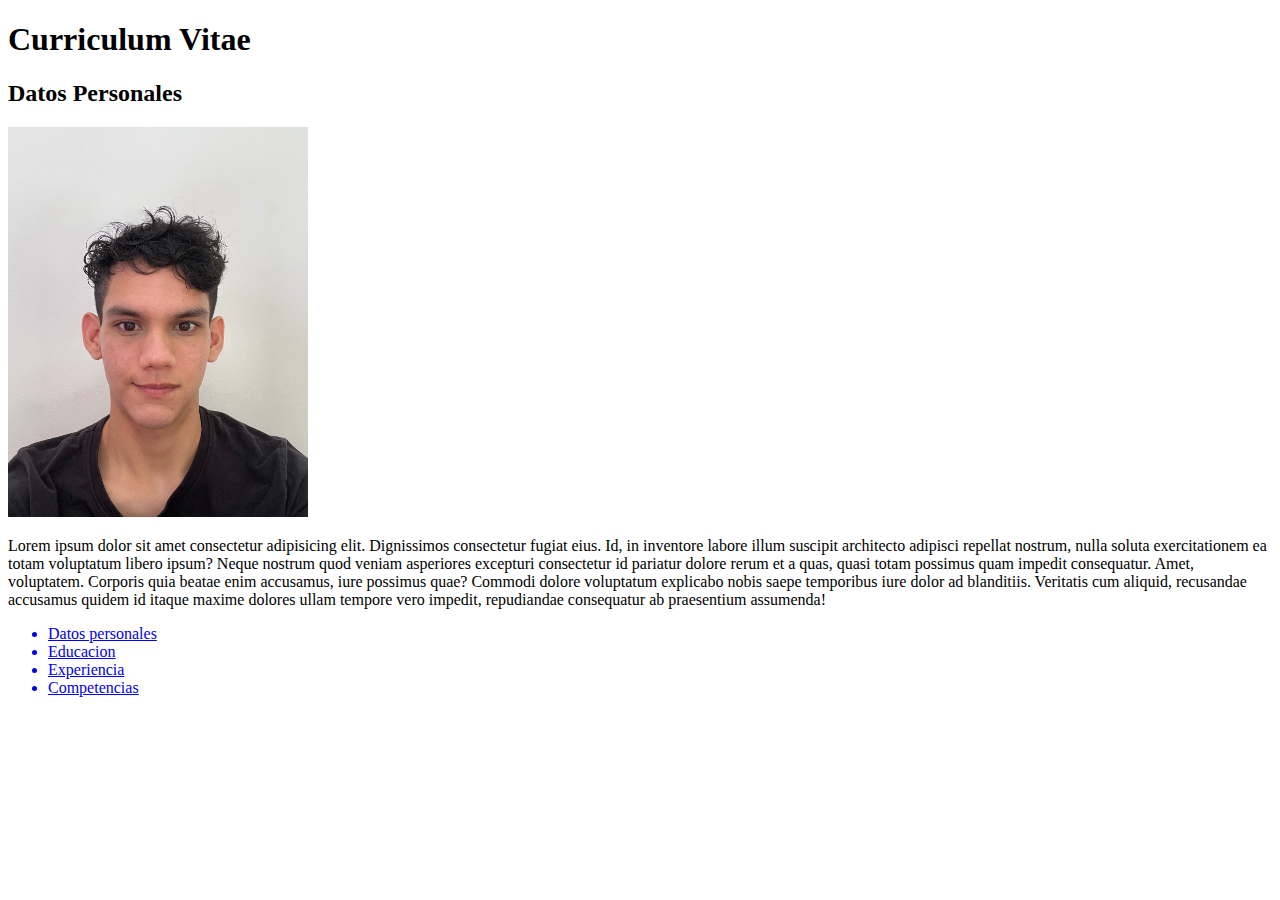
==== index.html @ 18788722 "version0" ====
<!DOCTYPE html>
<html lang="en">
<head>
    <meta charset="UTF-8">
    <meta name="viewport" content="width=device-width, initial-scale=1.0">
    <title>CVOswaldoVillarroel</title>
</head>
<body>
    <h1>Curriculum Vitae</h1>
    <h2>Datos Personales</h2>
    <img src="img/FotoOswaldo.jpg" alt="foto personal" width="300" height="390"/>
    <p>Lorem ipsum dolor sit amet consectetur adipisicing elit. Dignissimos consectetur fugiat eius. Id, in inventore labore illum suscipit architecto adipisci repellat nostrum, nulla soluta exercitationem ea totam voluptatum libero ipsum?
    Neque nostrum quod veniam asperiores excepturi consectetur id pariatur dolore rerum et a quas, quasi totam possimus quam impedit consequatur. Amet, voluptatem. Corporis quia beatae enim accusamus, iure possimus quae?
    Commodi dolore voluptatum explicabo nobis saepe temporibus iure dolor ad blanditiis. Veritatis cum aliquid, recusandae accusamus quidem id itaque maxime dolores ullam tempore vero impedit, repudiandae consequatur ab praesentium assumenda! </p>
<ul>
    <a href="index.html"><li>Datos personales</li></a>
    <a href="educacion.html"><li>Educacion</li></a>
    <a href="experiencia.html"><li>Experiencia</li></a>
    <a href="competencias.html"><li>Competencias</li></a>
</ul>

</body>
</html>
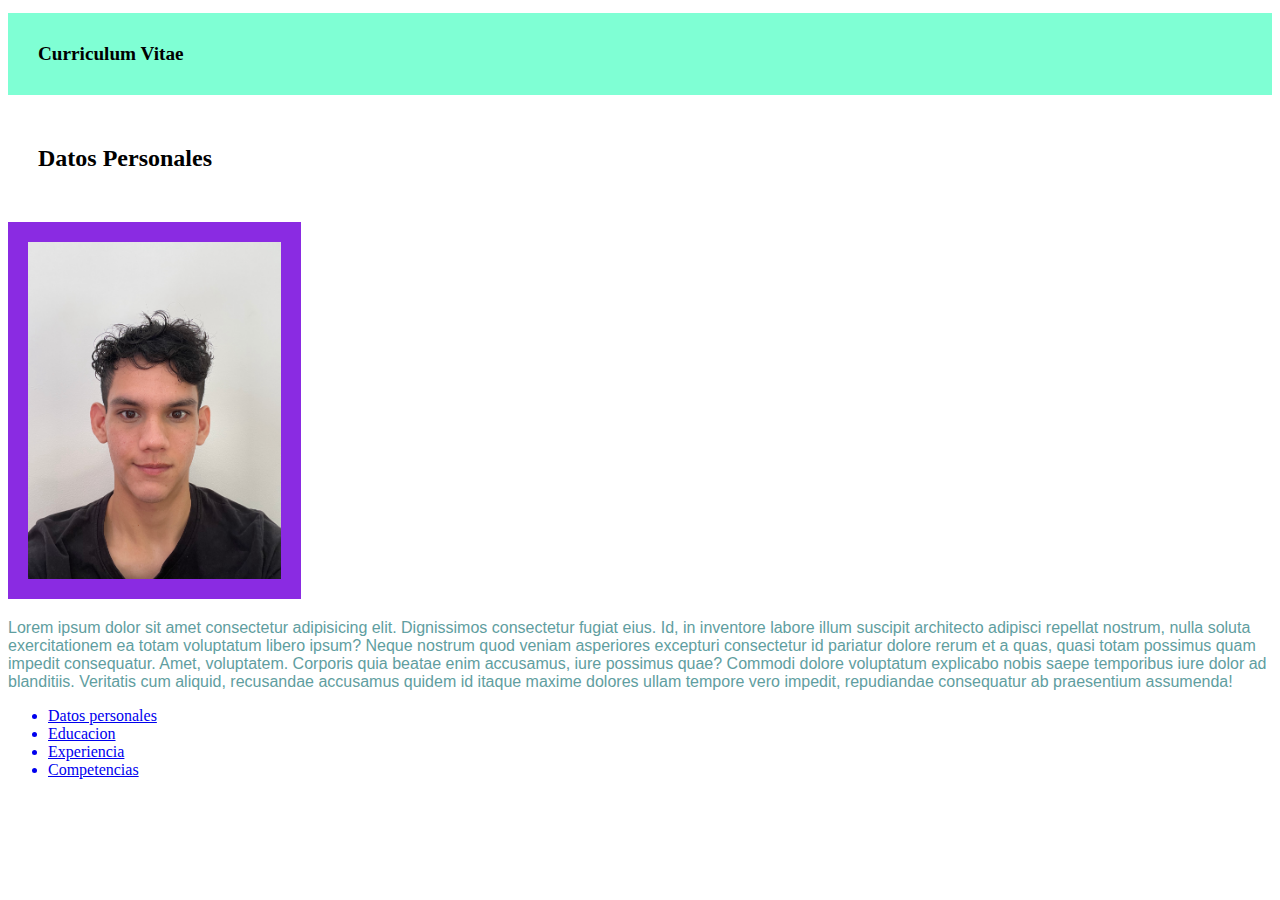
==== commit 3bae683e: "version 0.1" ====
--- a/index.html
+++ b/index.html
@@ -4,12 +4,16 @@
     <meta charset="UTF-8">
     <meta name="viewport" content="width=device-width, initial-scale=1.0">
     <title>CVOswaldoVillarroel</title>
+    <style>
+
+    </style>
+    <link rel="stylesheet" href="estilo/estilo.css">
 </head>
 <body>
-    <h1>Curriculum Vitae</h1>
-    <h2>Datos Personales</h2>
+    <h1 id="titulo"> Curriculum Vitae</h1>
+    <h2 class="subtitulo">Datos Personales</h2>
     <img src="img/FotoOswaldo.jpg" alt="foto personal" width="300" height="390"/>
-    <p>Lorem ipsum dolor sit amet consectetur adipisicing elit. Dignissimos consectetur fugiat eius. Id, in inventore labore illum suscipit architecto adipisci repellat nostrum, nulla soluta exercitationem ea totam voluptatum libero ipsum?
+    <p class="claseletras">Lorem ipsum dolor sit amet consectetur adipisicing elit. Dignissimos consectetur fugiat eius. Id, in inventore labore illum suscipit architecto adipisci repellat nostrum, nulla soluta exercitationem ea totam voluptatum libero ipsum?
     Neque nostrum quod veniam asperiores excepturi consectetur id pariatur dolore rerum et a quas, quasi totam possimus quam impedit consequatur. Amet, voluptatem. Corporis quia beatae enim accusamus, iure possimus quae?
     Commodi dolore voluptatum explicabo nobis saepe temporibus iure dolor ad blanditiis. Veritatis cum aliquid, recusandae accusamus quidem id itaque maxime dolores ullam tempore vero impedit, repudiandae consequatur ab praesentium assumenda! </p>
 <ul>
@@ -17,6 +21,7 @@
     <a href="educacion.html"><li>Educacion</li></a>
     <a href="experiencia.html"><li>Experiencia</li></a>
     <a href="competencias.html"><li>Competencias</li></a>
+  
 </ul>
 
 </body>
--- a/estilo/estilo.css
+++ b/estilo/estilo.css
@@ -0,0 +1,33 @@
+h1{
+color: aquamarine;
+}
+img{
+    border: 30px;
+    padding: 20px;
+    background-color: blueviolet;
+    border-radius: 0px;
+    width: 20%;
+    height: auto;
+}
+
+p{
+
+}
+
+#titulo{
+    padding: 30px;
+    font-size: larger;
+    background-color: aquamarine;
+    color: black;
+}
+
+.subtitulo{
+    padding: 30px;
+
+}
+
+
+.claseletras{
+    font-family: Arial, Helvetica, sans-serif;
+    color: cadetblue;
+}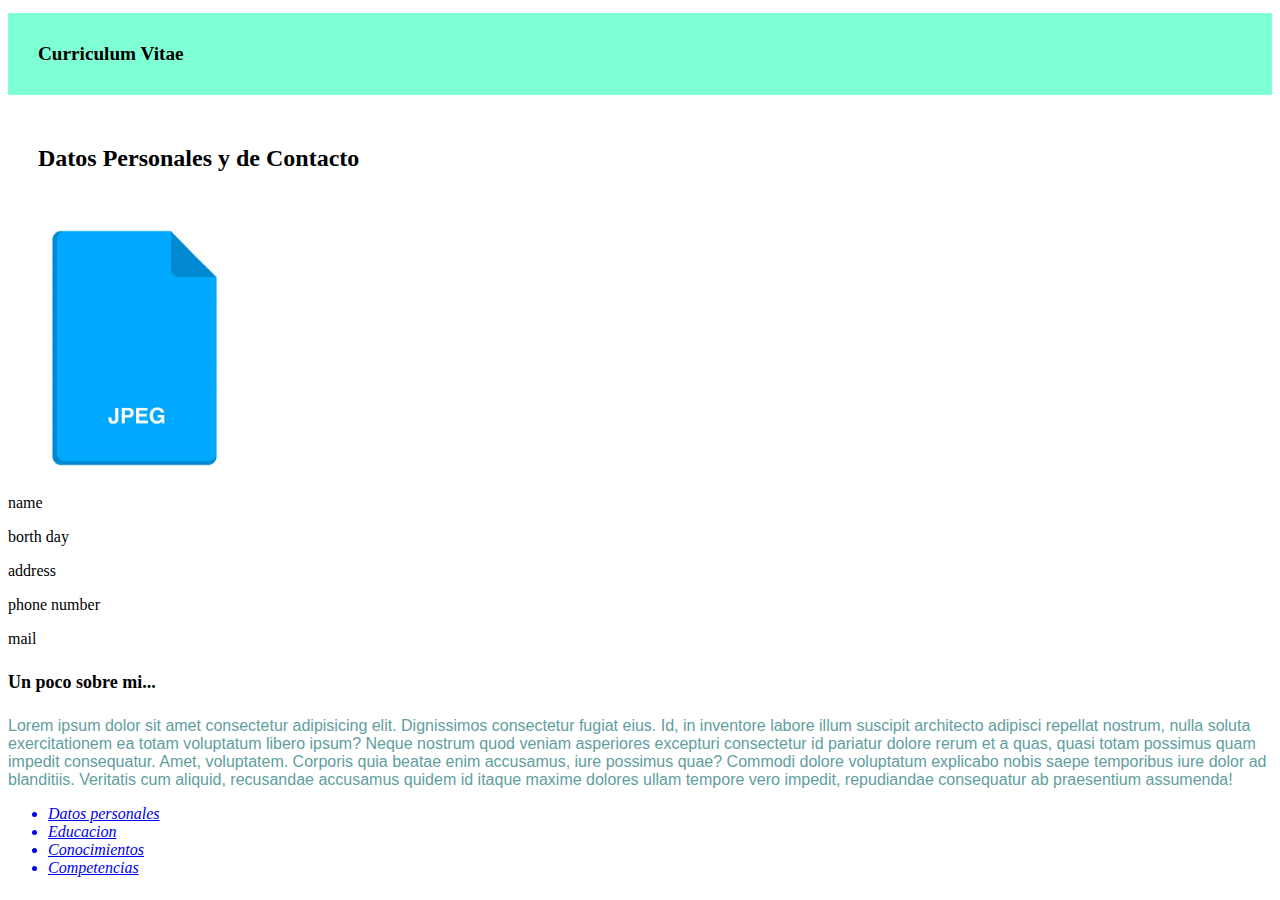
==== commit 50bec9e3: "v0.2" ====
--- a/index.html
+++ b/index.html
@@ -11,15 +11,22 @@
 </head>
 <body>
     <h1 id="titulo"> Curriculum Vitae</h1>
-    <h2 class="subtitulo">Datos Personales</h2>
-    <img src="img/FotoOswaldo.jpg" alt="foto personal" width="300" height="390"/>
+    <h2 class="subtitulo">Datos Personales y de Contacto</h2>
+    <img src="img/example.webp" alt="foto personal" width="300" height="auto"/>
+    <p>name</p>
+    <p>borth day</p>
+    <p>address</p>
+    <p>phone number</p>
+    <p>mail</p>
+
+    <h4>Un poco sobre mi...</h4>
     <p class="claseletras">Lorem ipsum dolor sit amet consectetur adipisicing elit. Dignissimos consectetur fugiat eius. Id, in inventore labore illum suscipit architecto adipisci repellat nostrum, nulla soluta exercitationem ea totam voluptatum libero ipsum?
     Neque nostrum quod veniam asperiores excepturi consectetur id pariatur dolore rerum et a quas, quasi totam possimus quam impedit consequatur. Amet, voluptatem. Corporis quia beatae enim accusamus, iure possimus quae?
     Commodi dolore voluptatum explicabo nobis saepe temporibus iure dolor ad blanditiis. Veritatis cum aliquid, recusandae accusamus quidem id itaque maxime dolores ullam tempore vero impedit, repudiandae consequatur ab praesentium assumenda! </p>
-<ul>
+<ul class="menu">
     <a href="index.html"><li>Datos personales</li></a>
     <a href="educacion.html"><li>Educacion</li></a>
-    <a href="experiencia.html"><li>Experiencia</li></a>
+    <a href="conocimientos.html"><li>Conocimientos</li></a>
     <a href="competencias.html"><li>Competencias</li></a>
   
 </ul>
--- a/estilo/estilo.css
+++ b/estilo/estilo.css
@@ -1,16 +1,22 @@
 h1{
-color: aquamarine;
+color: #943C13;
+}
+h4{
+    font-size: large;
 }
 img{
-    border: 30px;
-    padding: 20px;
-    background-color: blueviolet;
+    border: 0px;
+    padding: 0px;
+    background-color: none;
+
     border-radius: 0px;
     width: 20%;
     height: auto;
 }
 
 p{
+    font-style: normal;
+    font-family: Inconsolata;
 
 }
 
@@ -30,4 +36,9 @@
 .claseletras{
     font-family: Arial, Helvetica, sans-serif;
     color: cadetblue;
-}+}
+
+.menu{
+    font-style:italic;
+}
+
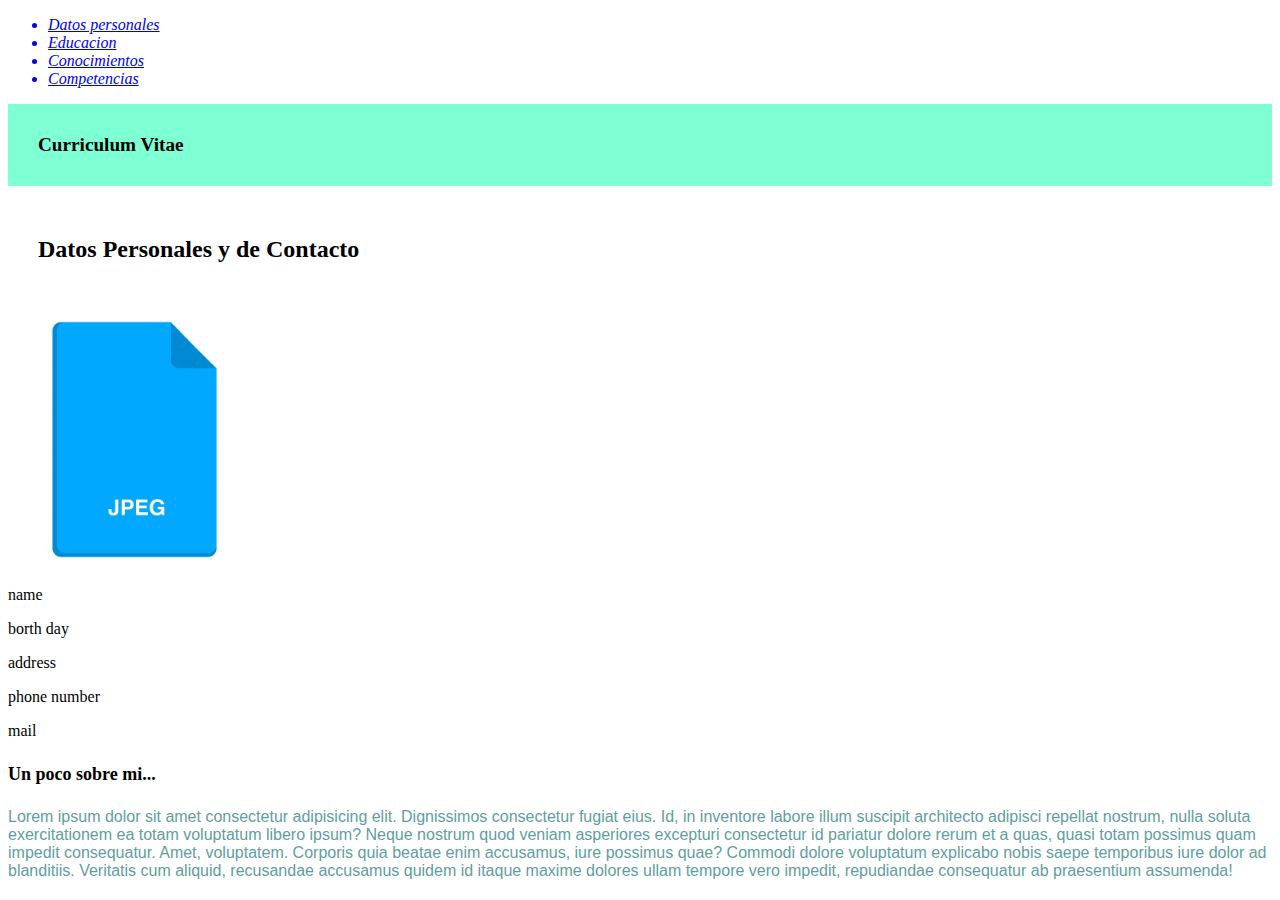
==== commit f03a4b2b: "v0.21" ====
--- a/index.html
+++ b/index.html
@@ -10,6 +10,15 @@
     <link rel="stylesheet" href="estilo/estilo.css">
 </head>
 <body>
+
+    <ul class="menu">
+        <a href="index.html"><li>Datos personales</li></a>
+        <a href="educacion.html"><li>Educacion</li></a>
+        <a href="conocimientos.html"><li>Conocimientos</li></a>
+        <a href="competencias.html"><li>Competencias</li></a>
+      
+    </ul>
+    
     <h1 id="titulo"> Curriculum Vitae</h1>
     <h2 class="subtitulo">Datos Personales y de Contacto</h2>
     <img src="img/example.webp" alt="foto personal" width="300" height="auto"/>
@@ -23,13 +32,7 @@
     <p class="claseletras">Lorem ipsum dolor sit amet consectetur adipisicing elit. Dignissimos consectetur fugiat eius. Id, in inventore labore illum suscipit architecto adipisci repellat nostrum, nulla soluta exercitationem ea totam voluptatum libero ipsum?
     Neque nostrum quod veniam asperiores excepturi consectetur id pariatur dolore rerum et a quas, quasi totam possimus quam impedit consequatur. Amet, voluptatem. Corporis quia beatae enim accusamus, iure possimus quae?
     Commodi dolore voluptatum explicabo nobis saepe temporibus iure dolor ad blanditiis. Veritatis cum aliquid, recusandae accusamus quidem id itaque maxime dolores ullam tempore vero impedit, repudiandae consequatur ab praesentium assumenda! </p>
-<ul class="menu">
-    <a href="index.html"><li>Datos personales</li></a>
-    <a href="educacion.html"><li>Educacion</li></a>
-    <a href="conocimientos.html"><li>Conocimientos</li></a>
-    <a href="competencias.html"><li>Competencias</li></a>
-  
-</ul>
+
 
 </body>
 </html>--- a/estilo/estilo.css
+++ b/estilo/estilo.css
@@ -42,3 +42,6 @@
     font-style:italic;
 }
 
+.enlacesrefecencias{
+    display: none;
+}
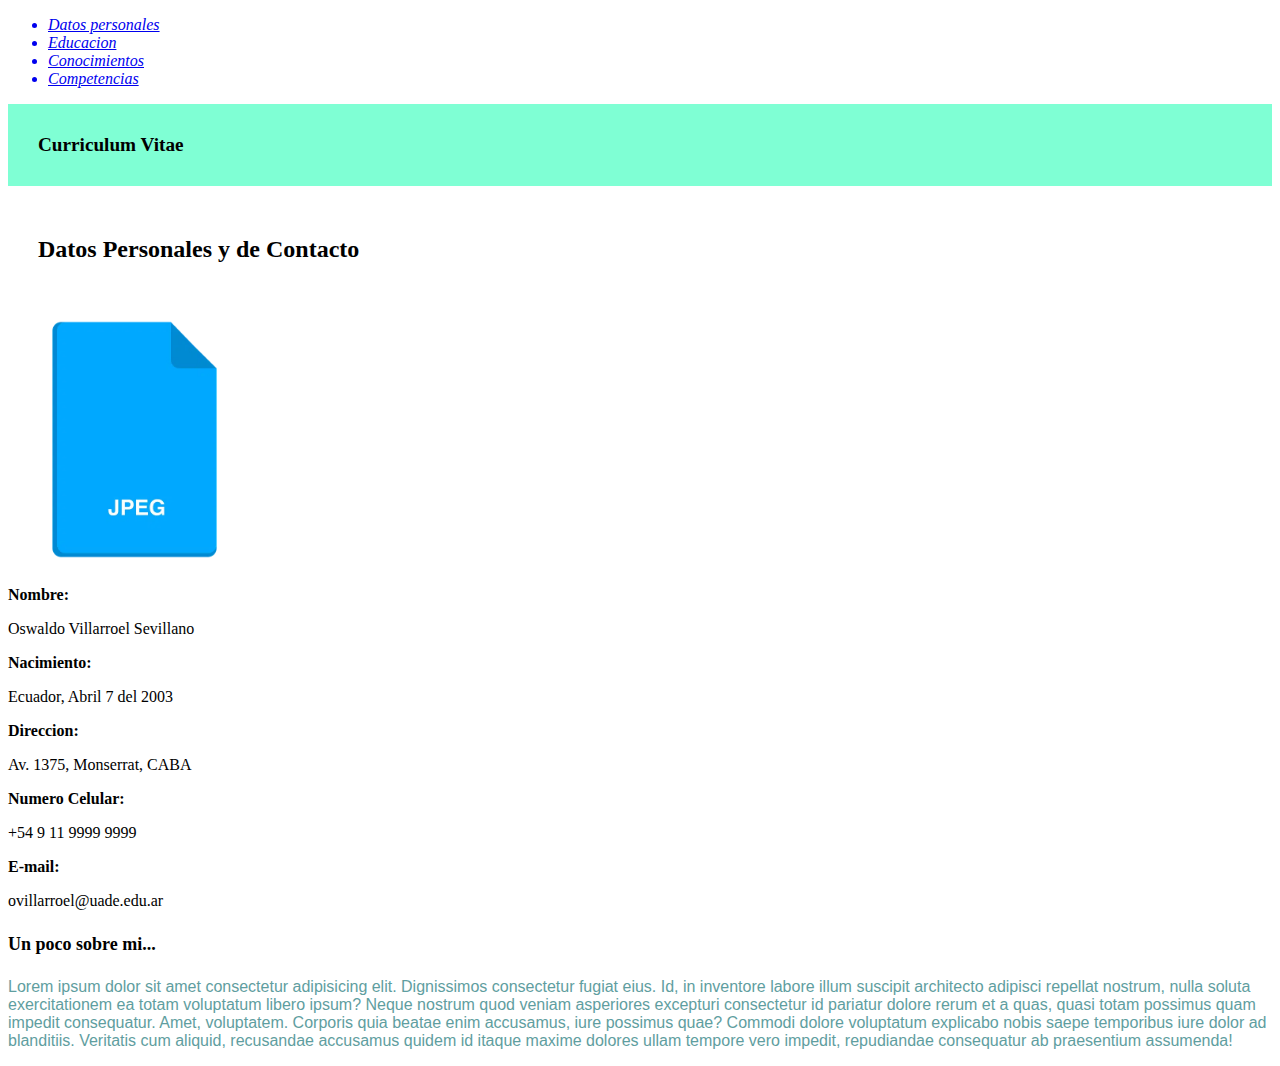
==== commit f2da3482: "v0.211" ====
--- a/index.html
+++ b/index.html
@@ -22,17 +22,15 @@
     <h1 id="titulo"> Curriculum Vitae</h1>
     <h2 class="subtitulo">Datos Personales y de Contacto</h2>
     <img src="img/example.webp" alt="foto personal" width="300" height="auto"/>
-    <p>name</p>
-    <p>borth day</p>
-    <p>address</p>
-    <p>phone number</p>
-    <p>mail</p>
-
+    <p class="f">Nombre:</p><p>Oswaldo Villarroel Sevillano</p>
+    <p class="f">Nacimiento:</p><p>Ecuador, Abril 7 del 2003</p>
+    <p class="f">Direccion:</p> <p> Av.  1375, Monserrat, CABA</p>
+    <p class="f">Numero Celular:</p><p> +54 9 11 9999 9999</p>
+    <p class="f">E-mail:</p><p>ovillarroel@uade.edu.ar</p>
     <h4>Un poco sobre mi...</h4>
     <p class="claseletras">Lorem ipsum dolor sit amet consectetur adipisicing elit. Dignissimos consectetur fugiat eius. Id, in inventore labore illum suscipit architecto adipisci repellat nostrum, nulla soluta exercitationem ea totam voluptatum libero ipsum?
     Neque nostrum quod veniam asperiores excepturi consectetur id pariatur dolore rerum et a quas, quasi totam possimus quam impedit consequatur. Amet, voluptatem. Corporis quia beatae enim accusamus, iure possimus quae?
     Commodi dolore voluptatum explicabo nobis saepe temporibus iure dolor ad blanditiis. Veritatis cum aliquid, recusandae accusamus quidem id itaque maxime dolores ullam tempore vero impedit, repudiandae consequatur ab praesentium assumenda! </p>
 
-
 </body>
 </html>--- a/estilo/estilo.css
+++ b/estilo/estilo.css
@@ -42,6 +42,11 @@
     font-style:italic;
 }
 
+<<<<<<< Updated upstream
 .enlacesrefecencias{
     display: none;
 }
+
+.f{
+    font-weight: bold;
+}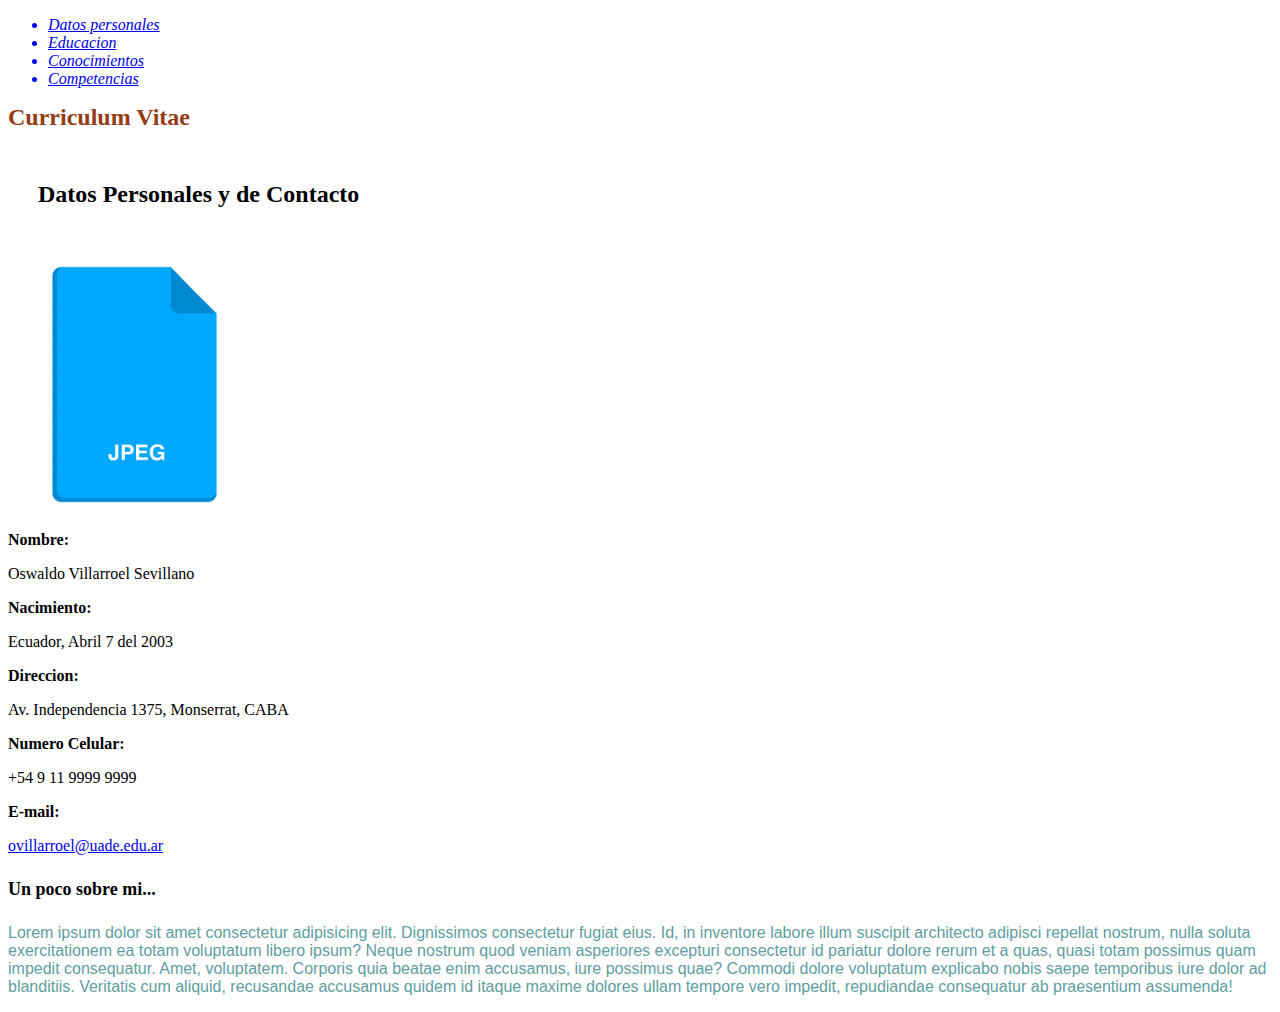
==== commit 68626599: "v0.212" ====
--- a/index.html
+++ b/index.html
@@ -24,9 +24,9 @@
     <img src="img/example.webp" alt="foto personal" width="300" height="auto"/>
     <p class="f">Nombre:</p><p>Oswaldo Villarroel Sevillano</p>
     <p class="f">Nacimiento:</p><p>Ecuador, Abril 7 del 2003</p>
-    <p class="f">Direccion:</p> <p> Av.  1375, Monserrat, CABA</p>
+    <p class="f">Direccion:</p> <p> Av. Independencia 1375, Monserrat, CABA</p>
     <p class="f">Numero Celular:</p><p> +54 9 11 9999 9999</p>
-    <p class="f">E-mail:</p><p>ovillarroel@uade.edu.ar</p>
+    <p class="f">E-mail:</p> <a href="mailto:ovillarroel@uade.edu.ar">ovillarroel@uade.edu.ar</a> 
     <h4>Un poco sobre mi...</h4>
     <p class="claseletras">Lorem ipsum dolor sit amet consectetur adipisicing elit. Dignissimos consectetur fugiat eius. Id, in inventore labore illum suscipit architecto adipisci repellat nostrum, nulla soluta exercitationem ea totam voluptatum libero ipsum?
     Neque nostrum quod veniam asperiores excepturi consectetur id pariatur dolore rerum et a quas, quasi totam possimus quam impedit consequatur. Amet, voluptatem. Corporis quia beatae enim accusamus, iure possimus quae?
--- a/estilo/estilo.css
+++ b/estilo/estilo.css
@@ -21,10 +21,8 @@
 }
 
 #titulo{
-    padding: 30px;
-    font-size: larger;
-    background-color: aquamarine;
-    color: black;
+    font-size: x-large;
+    background-color: none;
 }
 
 .subtitulo{
@@ -42,7 +40,7 @@
     font-style:italic;
 }
 
-<<<<<<< Updated upstream
+
 .enlacesrefecencias{
     display: none;
 }
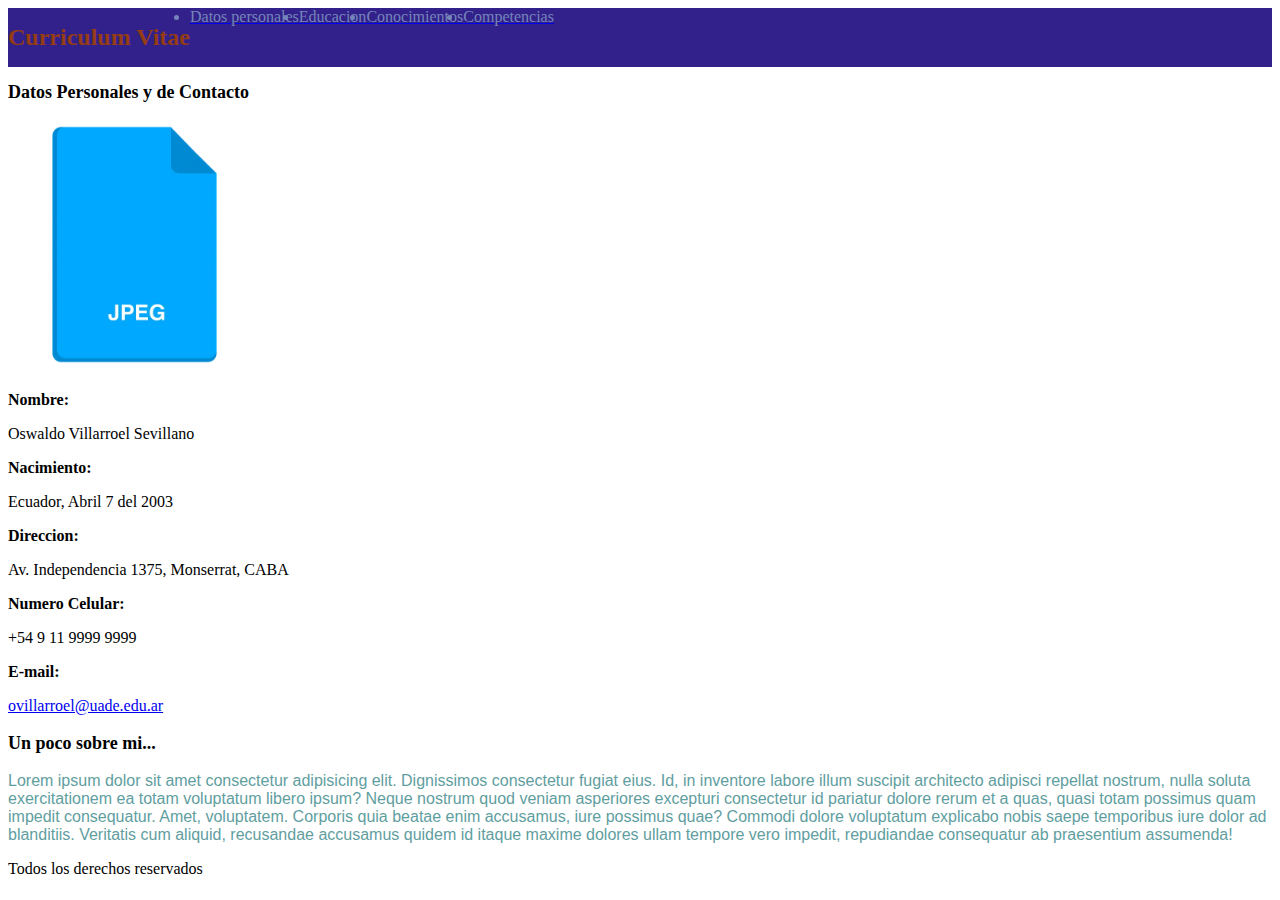
==== commit cdb4f25d: "v0.3" ====
--- a/index.html
+++ b/index.html
@@ -11,26 +11,61 @@
 </head>
 <body>
 
-    <ul class="menu">
-        <a href="index.html"><li>Datos personales</li></a>
-        <a href="educacion.html"><li>Educacion</li></a>
-        <a href="conocimientos.html"><li>Conocimientos</li></a>
-        <a href="competencias.html"><li>Competencias</li></a>
-      
-    </ul>
+    <header class="encabezado">
+        <div class="titulo">
+            <h1 id="titulo"> Curriculum Vitae</h1>
+        </div>
+        <nav>
+            <div class="boton">
+                <a href="index.html"><li class="menufont">Datos personales</li></a>
+            </div>
+            <div class="boton">
+                <a href="educacion.html"><li class="menufont">Educacion</li></a>
+            </div>
+            <div class="boton">
+                <a href="conocimientos.html"><li class="menufont">Conocimientos</li></a>
+            </div>
+            <div class="boton">
+                <a href="competencias.html"><li class="menufont">Competencias</li></a>
+            </div>
+        </nav>
+
+
+
+    </header>
+ 
+    <main>
+
+
+        <section class="subtitulo">
+            <h2 class="subtitulo">Datos Personales y de Contacto</h2>
+        </section>
+
+        <section class="container">
+            <div>
+                <img src="img/example.webp" alt="foto personal" width="300" height="auto"/>
+            </div>
+            <div>
+                <p class="f">Nombre:</p><p>Oswaldo Villarroel Sevillano</p>
+                <p class="f">Nacimiento:</p><p>Ecuador, Abril 7 del 2003</p>
+                <p class="f">Direccion:</p> <p> Av. Independencia 1375, Monserrat, CABA</p>
+                <p class="f">Numero Celular:</p><p> +54 9 11 9999 9999</p>
+                <p class="f">E-mail:</p> <a href="mailto:ovillarroel@uade.edu.ar">ovillarroel@uade.edu.ar</a> 
+            </div>
+            <div>
+                <h3>Un poco sobre mi...</h3>
+                <p class="claseletras">Lorem ipsum dolor sit amet consectetur adipisicing elit. Dignissimos consectetur fugiat eius. Id, in inventore labore illum suscipit architecto adipisci repellat nostrum, nulla soluta exercitationem ea totam voluptatum libero ipsum?
+                Neque nostrum quod veniam asperiores excepturi consectetur id pariatur dolore rerum et a quas, quasi totam possimus quam impedit consequatur. Amet, voluptatem. Corporis quia beatae enim accusamus, iure possimus quae?
+                Commodi dolore voluptatum explicabo nobis saepe temporibus iure dolor ad blanditiis. Veritatis cum aliquid, recusandae accusamus quidem id itaque maxime dolores ullam tempore vero impedit, repudiandae consequatur ab praesentium assumenda! </p>
+            </div>
     
-    <h1 id="titulo"> Curriculum Vitae</h1>
-    <h2 class="subtitulo">Datos Personales y de Contacto</h2>
-    <img src="img/example.webp" alt="foto personal" width="300" height="auto"/>
-    <p class="f">Nombre:</p><p>Oswaldo Villarroel Sevillano</p>
-    <p class="f">Nacimiento:</p><p>Ecuador, Abril 7 del 2003</p>
-    <p class="f">Direccion:</p> <p> Av. Independencia 1375, Monserrat, CABA</p>
-    <p class="f">Numero Celular:</p><p> +54 9 11 9999 9999</p>
-    <p class="f">E-mail:</p> <a href="mailto:ovillarroel@uade.edu.ar">ovillarroel@uade.edu.ar</a> 
-    <h4>Un poco sobre mi...</h4>
-    <p class="claseletras">Lorem ipsum dolor sit amet consectetur adipisicing elit. Dignissimos consectetur fugiat eius. Id, in inventore labore illum suscipit architecto adipisci repellat nostrum, nulla soluta exercitationem ea totam voluptatum libero ipsum?
-    Neque nostrum quod veniam asperiores excepturi consectetur id pariatur dolore rerum et a quas, quasi totam possimus quam impedit consequatur. Amet, voluptatem. Corporis quia beatae enim accusamus, iure possimus quae?
-    Commodi dolore voluptatum explicabo nobis saepe temporibus iure dolor ad blanditiis. Veritatis cum aliquid, recusandae accusamus quidem id itaque maxime dolores ullam tempore vero impedit, repudiandae consequatur ab praesentium assumenda! </p>
+        </section>
 
+       
+    </main>
+    <footer>
+        Todos los derechos reservados
+    </footer>
+    
 </body>
 </html>--- a/estilo/estilo.css
+++ b/estilo/estilo.css
@@ -1,9 +1,13 @@
 h1{
-color: #943C13;
+    color: #943C13;
 }
-h4{
+h2{
     font-size: large;
 }
+h3{
+    font-size: large;
+}
+
 img{
     border: 0px;
     padding: 0px;
@@ -26,7 +30,7 @@
 }
 
 .subtitulo{
-    padding: 30px;
+    padding: 0;
 
 }
 
@@ -47,4 +51,16 @@
 
 .f{
     font-weight: bold;
+}
+
+nav{
+    display: flex;
+}
+.encabezado{
+    display: flex;
+    background-color: #33218B;
+
+}
+.menufont{
+    color: #7585BA;
 }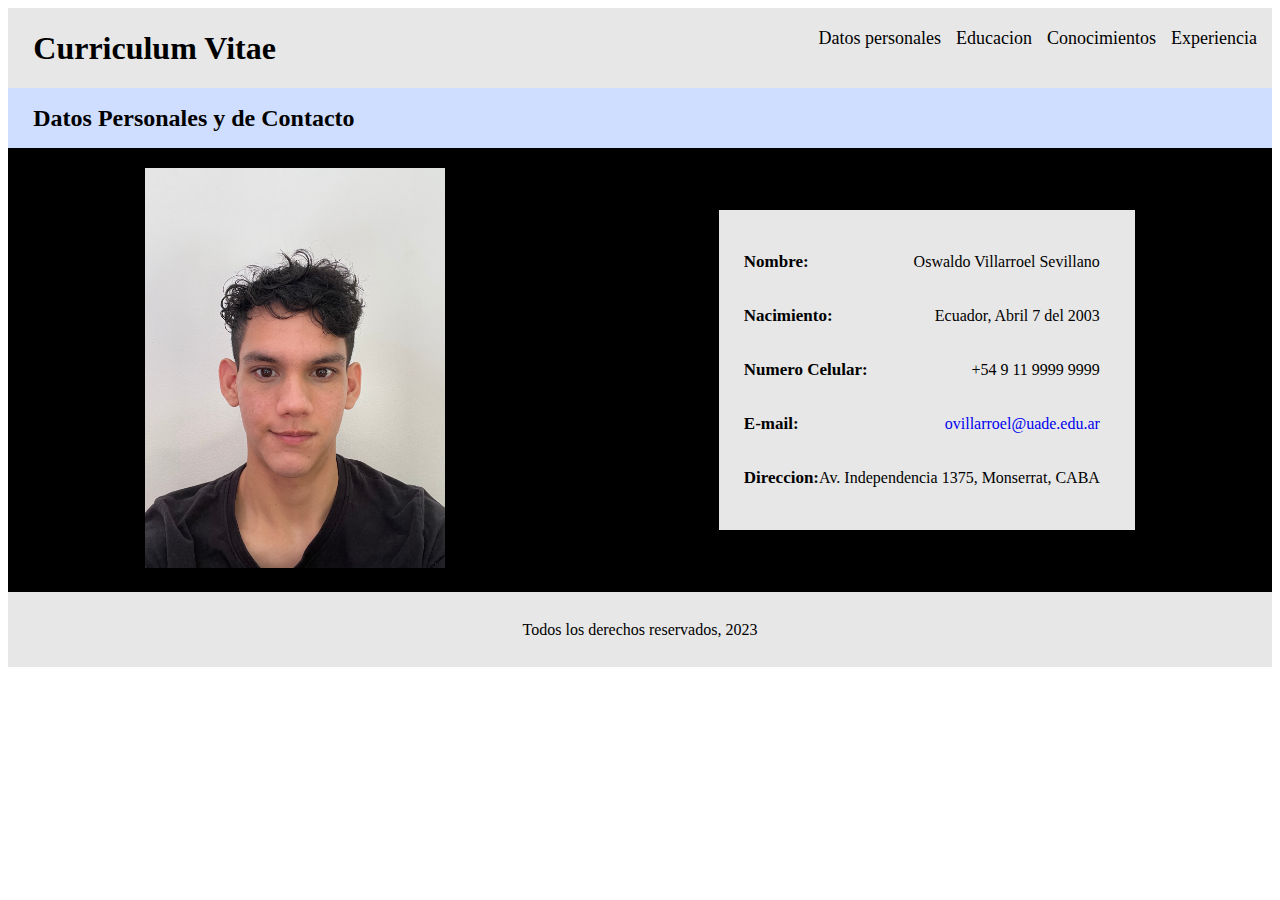
==== commit c10c773d: "v4" ====
--- a/index.html
+++ b/index.html
@@ -15,56 +15,61 @@
         <div class="titulo">
             <h1 id="titulo"> Curriculum Vitae</h1>
         </div>
+
         <nav>
-            <div class="boton">
-                <a href="index.html"><li class="menufont">Datos personales</li></a>
+            <div class="boton" :hover>
+                <a href="index.html"><li class="menufont">Datos personales  </li></a>
             </div>
-            <div class="boton">
-                <a href="educacion.html"><li class="menufont">Educacion</li></a>
+            <div class="boton" :hover>
+                <a href="educacion.html"><li class="menufont">Educacion </li></a>
             </div>
-            <div class="boton">
-                <a href="conocimientos.html"><li class="menufont">Conocimientos</li></a>
+            <div class="boton" :hover>
+                <a href="conocimientos.html"><li class="menufont">Conocimientos </li></a>
             </div>
-            <div class="boton">
-                <a href="competencias.html"><li class="menufont">Competencias</li></a>
+            <div class="boton" :hover>
+                <a href="experiencia.html"><li class="menufont">Experiencia </li></a>
             </div>
         </nav>
-
-
-
     </header>
  
     <main>
 
 
         <section class="subtitulo">
-            <h2 class="subtitulo">Datos Personales y de Contacto</h2>
+            <h2>Datos Personales y de Contacto</h2>
         </section>
 
         <section class="container">
-            <div>
-                <img src="img/example.webp" alt="foto personal" width="300" height="auto"/>
+            <div class="imgpersonal">
+                <div>
+                    <img class="foto1" src="img/FotoOswaldo.jpg" alt="foto personal"/>
+                </div>
             </div>
-            <div>
-                <p class="f">Nombre:</p><p>Oswaldo Villarroel Sevillano</p>
-                <p class="f">Nacimiento:</p><p>Ecuador, Abril 7 del 2003</p>
-                <p class="f">Direccion:</p> <p> Av. Independencia 1375, Monserrat, CABA</p>
-                <p class="f">Numero Celular:</p><p> +54 9 11 9999 9999</p>
-                <p class="f">E-mail:</p> <a href="mailto:ovillarroel@uade.edu.ar">ovillarroel@uade.edu.ar</a> 
+            <div class="datos">
+                <div class="f1">
+                    <p class="f">Nombre:</p><p>Oswaldo Villarroel Sevillano</p>
+                </div>
+                <div class="f1">
+                    <p class="f">Nacimiento:</p><p>Ecuador, Abril 7 del 2003</p>
+                </div>
+
+                <div class="f1">
+                    <p class="f">Numero Celular:</p><p> +54 9 11 9999 9999</p>
+                </div>
+                <div class="f1">
+                    <p class="f">E-mail:</p> <a href="mailto:ovillarroel@uade.edu.ar">ovillarroel@uade.edu.ar</a> 
+                </div>               
+                <div class="f1">
+                    <p class="f">Direccion:</p> <p> Av. Independencia 1375, Monserrat, CABA</p>
+                </div>
             </div>
-            <div>
-                <h3>Un poco sobre mi...</h3>
-                <p class="claseletras">Lorem ipsum dolor sit amet consectetur adipisicing elit. Dignissimos consectetur fugiat eius. Id, in inventore labore illum suscipit architecto adipisci repellat nostrum, nulla soluta exercitationem ea totam voluptatum libero ipsum?
-                Neque nostrum quod veniam asperiores excepturi consectetur id pariatur dolore rerum et a quas, quasi totam possimus quam impedit consequatur. Amet, voluptatem. Corporis quia beatae enim accusamus, iure possimus quae?
-                Commodi dolore voluptatum explicabo nobis saepe temporibus iure dolor ad blanditiis. Veritatis cum aliquid, recusandae accusamus quidem id itaque maxime dolores ullam tempore vero impedit, repudiandae consequatur ab praesentium assumenda! </p>
-            </div>
+         
     
         </section>
 
-       
     </main>
     <footer>
-        Todos los derechos reservados
+        <p>Todos los derechos reservados, 2023</p>
     </footer>
     
 </body>
--- a/estilo/estilo.css
+++ b/estilo/estilo.css
@@ -1,66 +1,133 @@
-h1{
-    color: #943C13;
+body{
+    display: block;
 }
-h2{
-    font-size: large;
-}
-h3{
-    font-size: large;
-}
-
-img{
-    border: 0px;
-    padding: 0px;
-    background-color: none;
-
-    border-radius: 0px;
-    width: 20%;
-    height: auto;
-}
-
-p{
-    font-style: normal;
-    font-family: Inconsolata;
-
-}
-
-#titulo{
-    font-size: x-large;
-    background-color: none;
-}
-
-.subtitulo{
-    padding: 0;
-
-}
-
-
-.claseletras{
-    font-family: Arial, Helvetica, sans-serif;
-    color: cadetblue;
-}
-
-.menu{
-    font-style:italic;
-}
-
-
-.enlacesrefecencias{
-    display: none;
-}
-
-.f{
-    font-weight: bold;
-}
-
-nav{
-    display: flex;
+header{
+    flex: 1;
 }
 .encabezado{
     display: flex;
-    background-color: #33218B;
+    background-color: #E7E7E7;
+    padding: vh vw;
+    align-items: baseline;
+    justify-content: space-between;
+    height: 80px;
+    box-sizing: border-box;
+    
+}
+.titulo{
+    font-size: 16px;
+    align-self: center;
+    justify-self: flex-start;
+    padding-left: 2%;
+    white-space: nowrap;
 
 }
+nav{
+    position: relative;
+    display: flex;
+    align-self: center;
+    align-items: stretch;
+    justify-self: end;
+    justify-content: space-between;
+    size: 30%;
+
+}
+.subtitulo{
+    height: 60px;
+    background-color: #CFDDFF;
+    align-items: center;
+    display: flex;
+    padding-left: 2%;
+
+}
+main{
+    background-color: #000;
+    flex: 1;
+}
+.boton{
+    position: relative;
+    margin-right: 15px;
+    white-space: nowrap;
+    border-color:#E7E7E7;
+    height: 40px;
+    justify-content: center;
+    align-items: center;
+
+}
+a{
+    text-decoration: none;
+}
 .menufont{
-    color: #7585BA;
+
+    list-style: none;
+    font-size: 18px;
+    color: black;
+
+}
+.boton:hover{
+    background-color: #fff;
+}
+.container{
+    position: relative;
+    display: flex;
+    align-items: center;
+    justify-content: space-around;
+}
+.datos{
+    background-color: #E7E7E7;
+    padding: 2%;
+    justify-self: end;
+  
+}
+.f1{
+    display: flex;
+    padding-right: 10px;
+    align-items: center;
+    justify-content: space-between;
+}
+.f{
+    font-weight: bold;
+    font-size: 17px;
+
+}
+.imgpersonal{
+    height: 20%;
+    width: auto;
+    align-items: start;
+}
+.fotoo{
+    height: 400px;
+    height: 400px;
+    width: auto;
+
+}
+footer{
+    background-color: #E7E7E7;
+    position: relative;
+    padding: 1%;
+    text-align: center;
+
+}
+footer.p{
+
+    position: relative;
+    color: #000;
+    
+
+    justify-content: center;
+    justify-self: center;
+    justify-items: center;
+    align-items: center;
+    align-self: center;
+    align-content: center;
+
+}
+img{
+    height: 400px;
+    width: auto;
+    margin-bottom: 20px;
+    margin-top: 20px;
+}
+.enlacesreferencias{
+    display: none;
 }